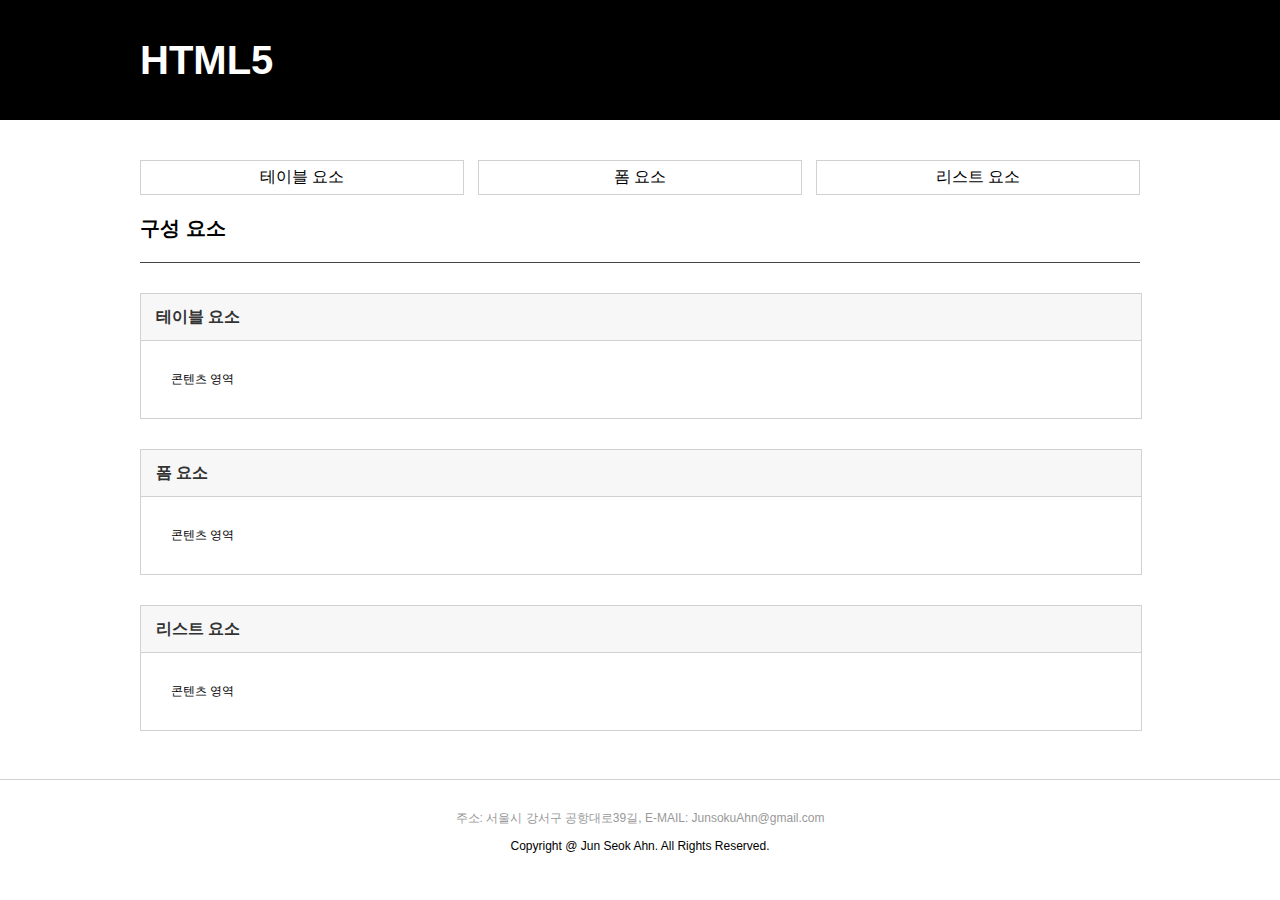
==== html5.html @ dab04c40 "initial commit" ====
<!DOCTYPE html>
<html>
<head>
	<title>HTML5</title>
	<meta charset="utf-8">
	<link rel="stylesheet" type="text/css" href="css/html5.css">
</head>
<body>
	<div class="header">
		<div class="wrapper title">
			<p>HTML5</p>
		</div>
	</div>
	<div class="wrapper container"> 
		<div class="container2">
			<div style="margin-left: 0"> <a href="#table">테이블 요소</a></div>
			<div><a href="#form" class="hover">폼 요소</a></div>
			<div><a href="#list">리스트 요소</a></div>
		</div>
		<p class="component">구성 요소</p>
		<hr class="black">
		<div class="container3">
			<div><p id="table">테이블 요소</p></div>
			<div><p>콘텐츠 영역</p></div>
		</div>
		<div class="container3">
			<div><p id="form">폼 요소</p></div>
			<div><p>콘텐츠 영역</p></div>
		</div>
		<div class="container3">
			<div><p id="list">리스트 요소</p></div>
			<div><p>콘텐츠 영역</p></div>
		</div>
	</div>
	<hr class="gray">
	<div class="wrapper">
		<p id="footer">주소: 서울시 강서구 공항대로39길, E-MAIL: JunsokuAhn@gmail.com</p>
		<p id="footer2">Copyright @ Jun Seok Ahn. All Rights Reserved.</p></div>
	</body>
	</html>
---- css/html5.css ----
body{margin: 0; font-family: '나눔 고딕', NanumGothic, '돋움', Dotum, sans-serif;}

.header {background-color: #000; height: 120px;}

.wrapper {width: 1000px; margin: 0 auto; padding: 0px 40px;}

.title {height: 120px; display: table;}

.title > p {margin:0; font-size: 40px; color: #fff; font-weight: bold; display: table-cell; vertical-align: middle;}

.container {padding: 40px 0px;}

.black{border: none; height: 1px; background-color: #454545; }
.gray{border: none; height: 1px; background-color: #d1d1d1; }


.component{font-size: 20px; font-weight: bold; color: #000}


.container2 {display: flex;}

.container2 div {flex: 1; border: 1px solid #d1d1d1; height: 33px; margin-left: 14px; display: table;}
.container2 div > a {margin:0; font-size: 16px; color: #000; text-align: center; display: table-cell; vertical-align: middle; text-decoration: none;}

.container2 div:hover{font-weight: bold; border-color: #454545;}

.container3 {margin-top: 30px; width: 100%;}
.container3 div {border: 1px solid #d1d1d1; display: table; width:100%;}

.container3 div:first-child {background-color: #f7f7f7; height: 46px; font-size: 16px; color: #333; font-weight: bold;}
.container3 div:first-child > p {padding-left: 15px;}

.container3 div:last-child {margin-top: -1px; height: 72px; font-size: 12px; color: #000;}
.container3 div:last-child > p {padding: 30px;}

.container3 div p {display: table-cell; vertical-align: middle;}

#footer {font-size: 12px; color: #999; text-align: center; margin-top: 30px;}
#footer2 {font-size: 12px; color: #000; text-align: center;}
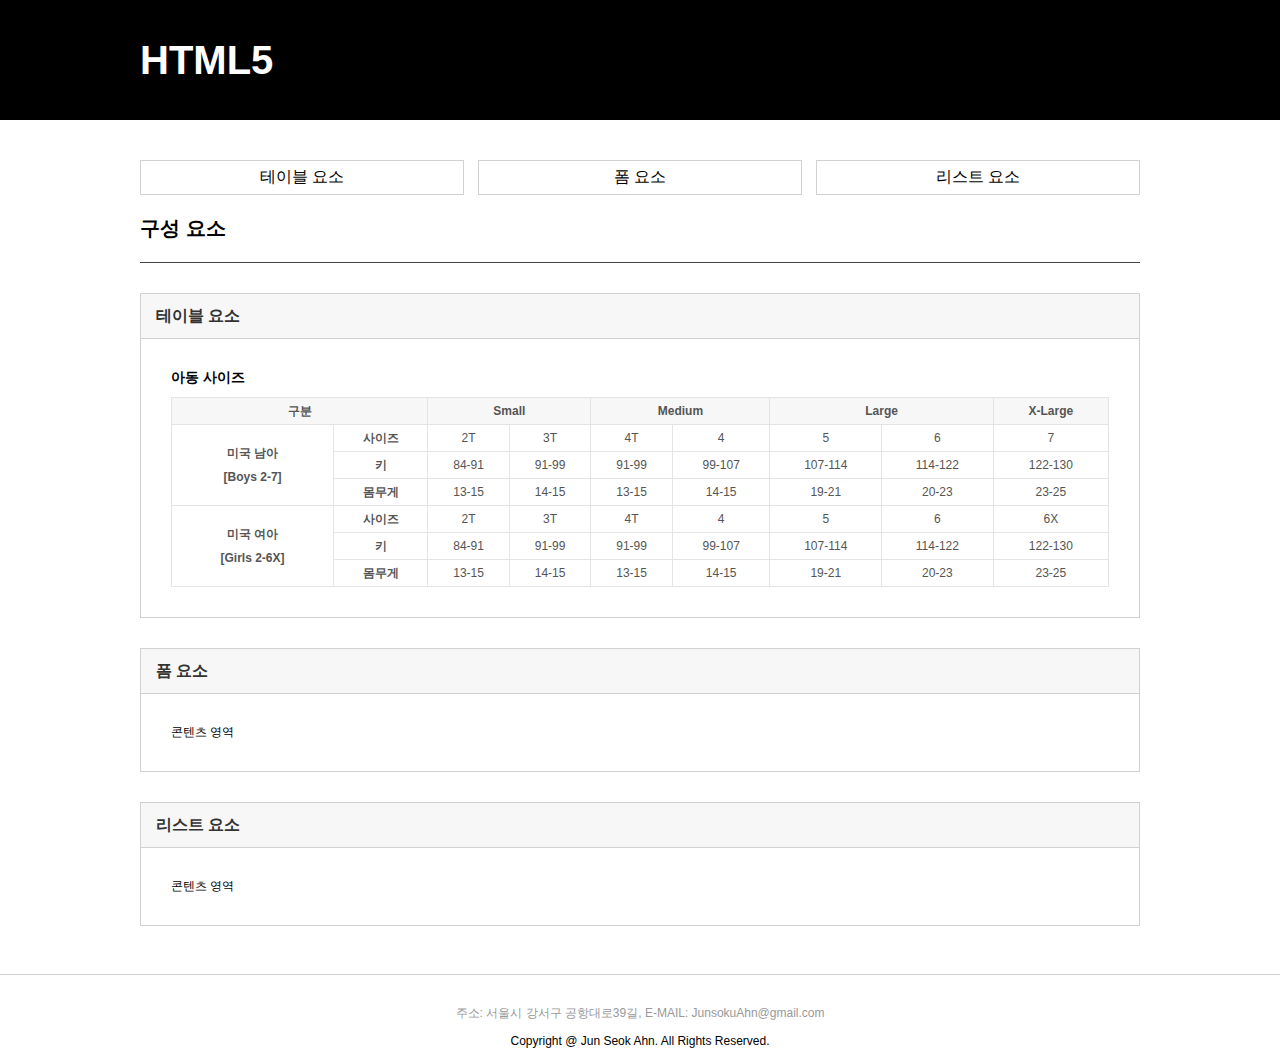
==== commit 320a3ff0: "Add Table in table element" ====
--- a/html5.html
+++ b/html5.html
@@ -6,11 +6,11 @@
 	<link rel="stylesheet" type="text/css" href="css/html5.css">
 </head>
 <body>
-	<div class="header">
+	<header>
 		<div class="wrapper title">
 			<p>HTML5</p>
 		</div>
-	</div>
+	</header>
 	<div class="wrapper container"> 
 		<div class="container2">
 			<div style="margin-left: 0"> <a href="#table">테이블 요소</a></div>
@@ -21,7 +21,38 @@
 		<hr class="black">
 		<div class="container3">
 			<div><p id="table">테이블 요소</p></div>
-			<div><p>콘텐츠 영역</p></div>
+			<div>
+				<table>
+					<caption>
+						아동 사이즈
+					</caption>
+					<thead>
+						<tr>
+							<th colspan="3">구분</th><th colspan="2">Small</th><th colspan="2">Medium</th><th colspan="2">Large</th><th colspan="2">X-Large</th>
+						</tr>
+					</thead>
+					<tbody>
+						<tr>
+							<th colspan="2" rowspan="3">미국 남아<br>[Boys 2-7]</th><th>사이즈</th><td>2T</td><td>3T</td><td>4T</td><td>4</td><td>5</td><td>6</td><td>7</td>
+						</tr>
+						<tr>
+							<th>키</th><td>84-91</td><td>91-99</td><td>91-99</td><td>99-107</td><td>107-114</td><td>114-122</td><td>122-130</td>
+						</tr>
+						<tr>
+							<th>몸무게</th><td>13-15</td><td>14-15</td><td>13-15</td><td>14-15</td><td>19-21</td><td>20-23</td><td>23-25</td>
+						</tr>
+						<tr>
+							<th colspan="2" rowspan="3">미국 여아<br>[Girls 2-6X]</th><th>사이즈</th><td>2T</td><td>3T</td><td>4T</td><td>4</td><td>5</td><td>6</td><td>6X</td>
+						</tr>
+						<tr>
+							<th>키</th><td>84-91</td><td>91-99</td><td>91-99</td><td>99-107</td><td>107-114</td><td>114-122</td><td>122-130</td>
+						</tr>
+						<tr>
+							<th>몸무게</th><td>13-15</td><td>14-15</td><td>13-15</td><td>14-15</td><td>19-21</td><td>20-23</td><td>23-25</td>
+						</tr>
+					</tbody>
+				</table>
+			</div>
 		</div>
 		<div class="container3">
 			<div><p id="form">폼 요소</p></div>
@@ -33,8 +64,9 @@
 		</div>
 	</div>
 	<hr class="gray">
-	<div class="wrapper">
-		<p id="footer">주소: 서울시 강서구 공항대로39길, E-MAIL: JunsokuAhn@gmail.com</p>
-		<p id="footer2">Copyright @ Jun Seok Ahn. All Rights Reserved.</p></div>
-	</body>
-	</html>+	<footer class="wrapper">
+		<p>주소: 서울시 강서구 공항대로39길, E-MAIL: JunsokuAhn@gmail.com</p>
+		<p>Copyright @ Jun Seok Ahn. All Rights Reserved.</p>
+	</footer>
+</body>
+</html>--- a/css/html5.css
+++ b/css/html5.css
@@ -1,6 +1,12 @@
 body{margin: 0; font-family: '나눔 고딕', NanumGothic, '돋움', Dotum, sans-serif;}
 
-.header {background-color: #000; height: 120px;}
+header {background-color: #000; height: 120px;}
+
+table {border-collapse: collapse; font-size: 12px; color: #555; width: 100%;}
+table, th, td {border: solid 1px #e4e4e4; text-align: center;}
+th, td {line-height: 2;}
+caption {caption-side: top; text-align: left; font-size: 14px; font-weight: bold; color: #000; margin-bottom: 10px;}
+thead {background-color: #f7f7f7;}
 
 .wrapper {width: 1000px; margin: 0 auto; padding: 0px 40px;}
 
@@ -25,15 +31,14 @@
 .container2 div:hover{font-weight: bold; border-color: #454545;}
 
 .container3 {margin-top: 30px; width: 100%;}
-.container3 div {border: 1px solid #d1d1d1; display: table; width:100%;}
+.container3 div {border: 1px solid #d1d1d1; display: table; width:100%; box-sizing: border-box;}
 
 .container3 div:first-child {background-color: #f7f7f7; height: 46px; font-size: 16px; color: #333; font-weight: bold;}
 .container3 div:first-child > p {padding-left: 15px;}
 
-.container3 div:last-child {margin-top: -1px; height: 72px; font-size: 12px; color: #000;}
-.container3 div:last-child > p {padding: 30px;}
+.container3 div:last-child {margin-top: -1px; height: 72px; font-size: 12px; color: #000; padding: 30px; box-sizing: border-box;}
 
 .container3 div p {display: table-cell; vertical-align: middle;}
 
-#footer {font-size: 12px; color: #999; text-align: center; margin-top: 30px;}
-#footer2 {font-size: 12px; color: #000; text-align: center;}+footer p:first-child {font-size: 12px; color: #999; text-align: center; margin-top: 30px;}
+footer p:last-child {font-size: 12px; color: #000; text-align: center;}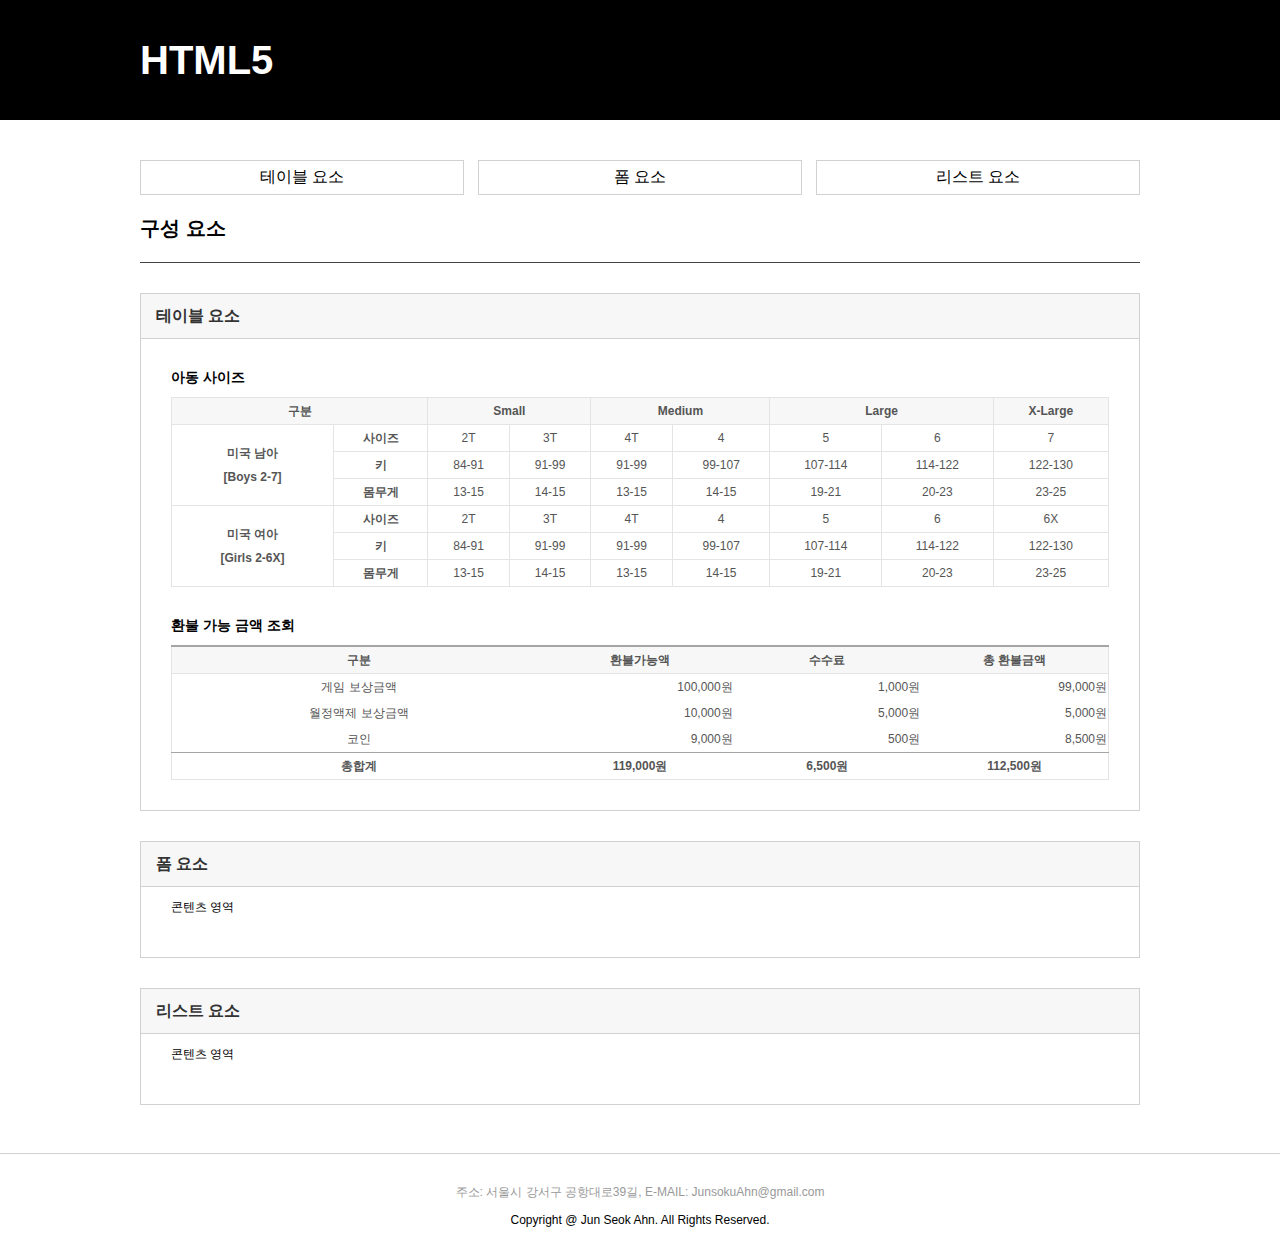
==== commit f634e506: "Add Table2 in table element" ====
--- a/html5.html
+++ b/html5.html
@@ -52,6 +52,38 @@
 						</tr>
 					</tbody>
 				</table>
+				<table class="refund">
+					<colgroup>
+						<col width="40%">
+						<col width="20%">
+						<col width="20%">
+						<col width="20%">
+					</colgroup>
+					<caption>
+						환불 가능 금액 조회
+					</caption>
+					<thead>
+						<tr>
+							<th>구분</th><th>환불가능액</th><th>수수료</th><th>총 환불금액</th>
+						</tr>
+					</thead>
+					<tbody>
+						<tr>
+							<td>게임 보상금액</td><td>100,000원</td><td>1,000원</td><td>99,000원</td>
+						</tr>
+						<tr>
+							<td>월정액제 보상금액</td><td>10,000원</td><td>5,000원</td><td>5,000원</td>
+						</tr>
+						<tr>
+							<td>코인</td><td>9,000원</td><td>500원</td><td>8,500원</td>
+						</tr>
+					</tbody>
+					<tfoot>
+						<tr>
+							<th>총합계</th><th>119,000원</th><th>6,500원</th><th>112,500원</th>
+						</tr>
+					</tfoot>
+				</table>
 			</div>
 		</div>
 		<div class="container3">
--- a/css/html5.css
+++ b/css/html5.css
@@ -5,7 +5,7 @@
 table {border-collapse: collapse; font-size: 12px; color: #555; width: 100%;}
 table, th, td {border: solid 1px #e4e4e4; text-align: center;}
 th, td {line-height: 2;}
-caption {caption-side: top; text-align: left; font-size: 14px; font-weight: bold; color: #000; margin-bottom: 10px;}
+caption {caption-side: top; text-align: left; font-size: 14px; font-weight: bold; color: #000; margin: 30px 0px 10px;}
 thead {background-color: #f7f7f7;}
 
 .wrapper {width: 1000px; margin: 0 auto; padding: 0px 40px;}
@@ -36,9 +36,16 @@
 .container3 div:first-child {background-color: #f7f7f7; height: 46px; font-size: 16px; color: #333; font-weight: bold;}
 .container3 div:first-child > p {padding-left: 15px;}
 
-.container3 div:last-child {margin-top: -1px; height: 72px; font-size: 12px; color: #000; padding: 30px; box-sizing: border-box;}
+.container3 div:last-child {margin-top: -1px; height: 72px; font-size: 12px; color: #000; padding: 0px 30px 30px; box-sizing: border-box;}
 
 .container3 div p {display: table-cell; vertical-align: middle;}
 
+.refund td {border: none;}
+.refund th {border-top : border-bottom: 1px #e4e4e4 solid; border-left: none; border-right: none; }
+.refund thead th {border-top : 2px #a5a5a5 solid;}
+.refund tfoot th {border-top : 1px #a5a5a5 solid;}
+
+.refund tbody td:nth-child(n+2) {text-align: right;}
+
 footer p:first-child {font-size: 12px; color: #999; text-align: center; margin-top: 30px;}
 footer p:last-child {font-size: 12px; color: #000; text-align: center;}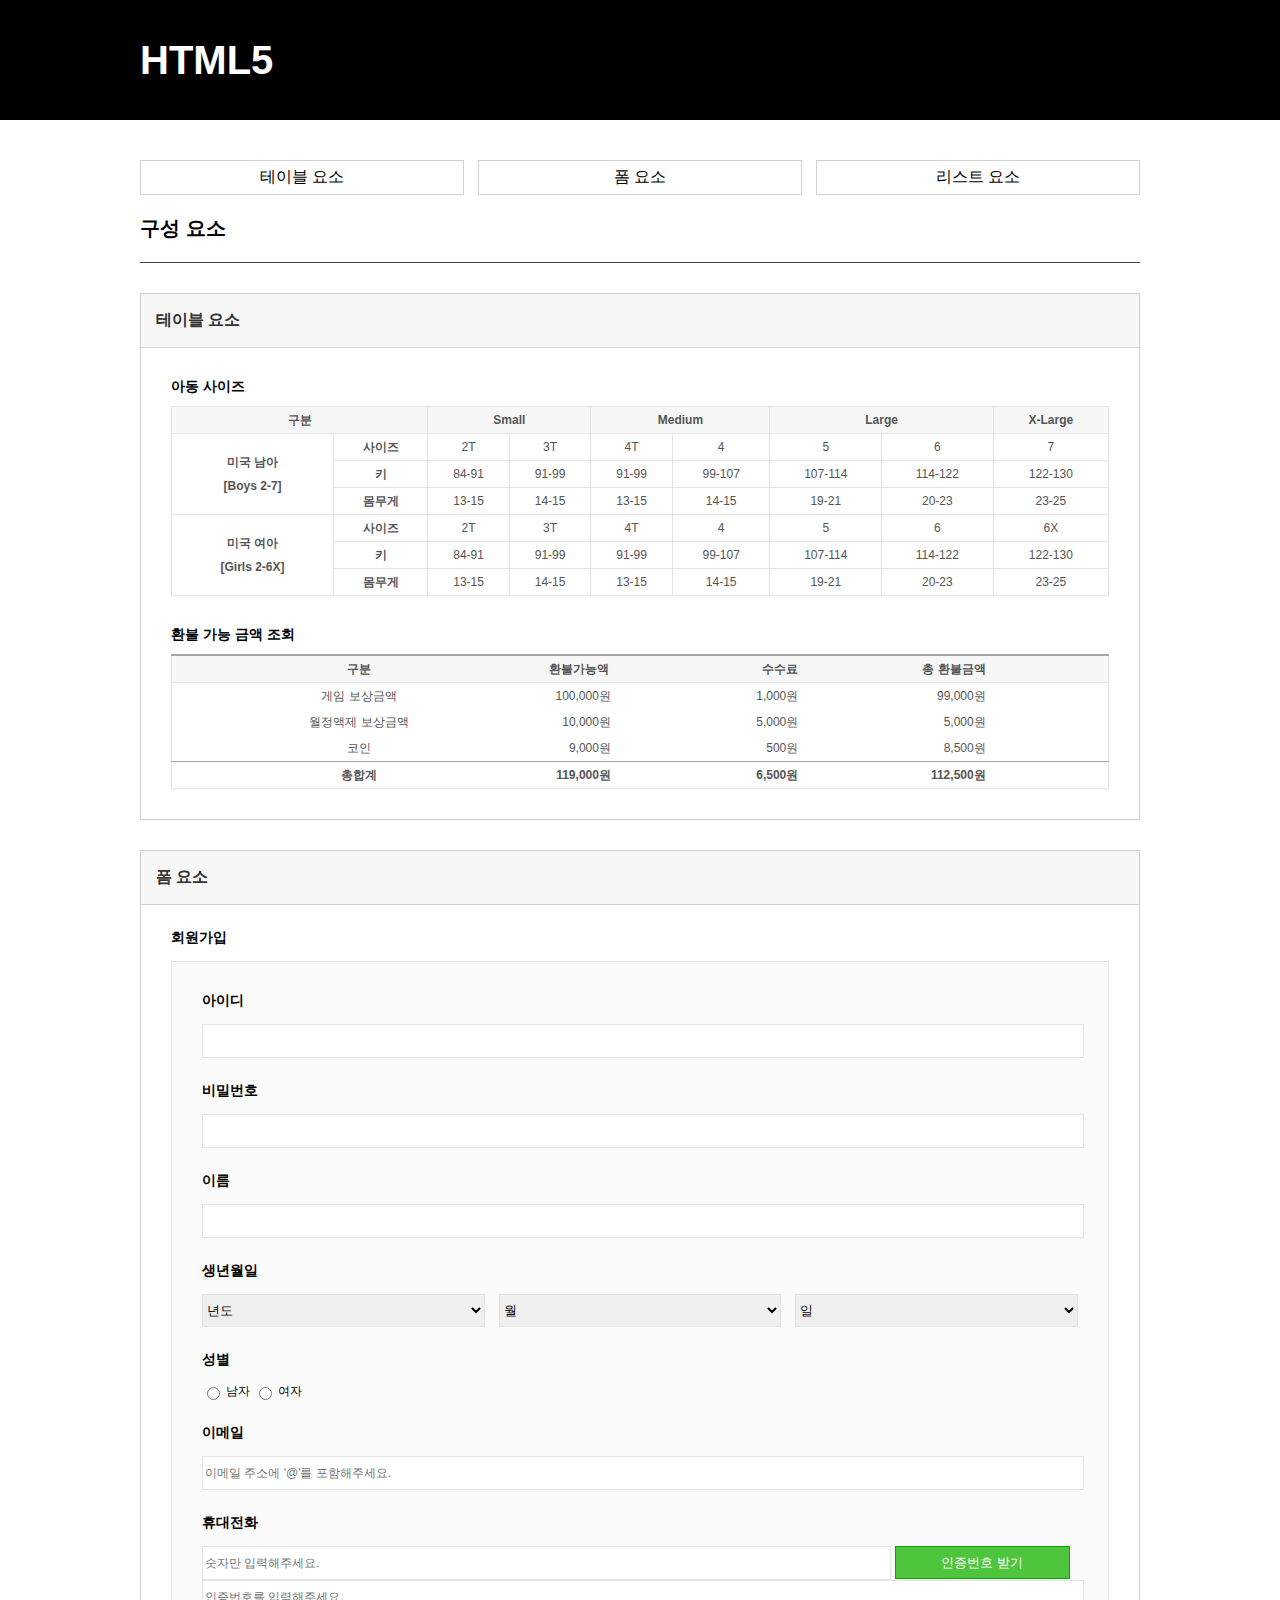
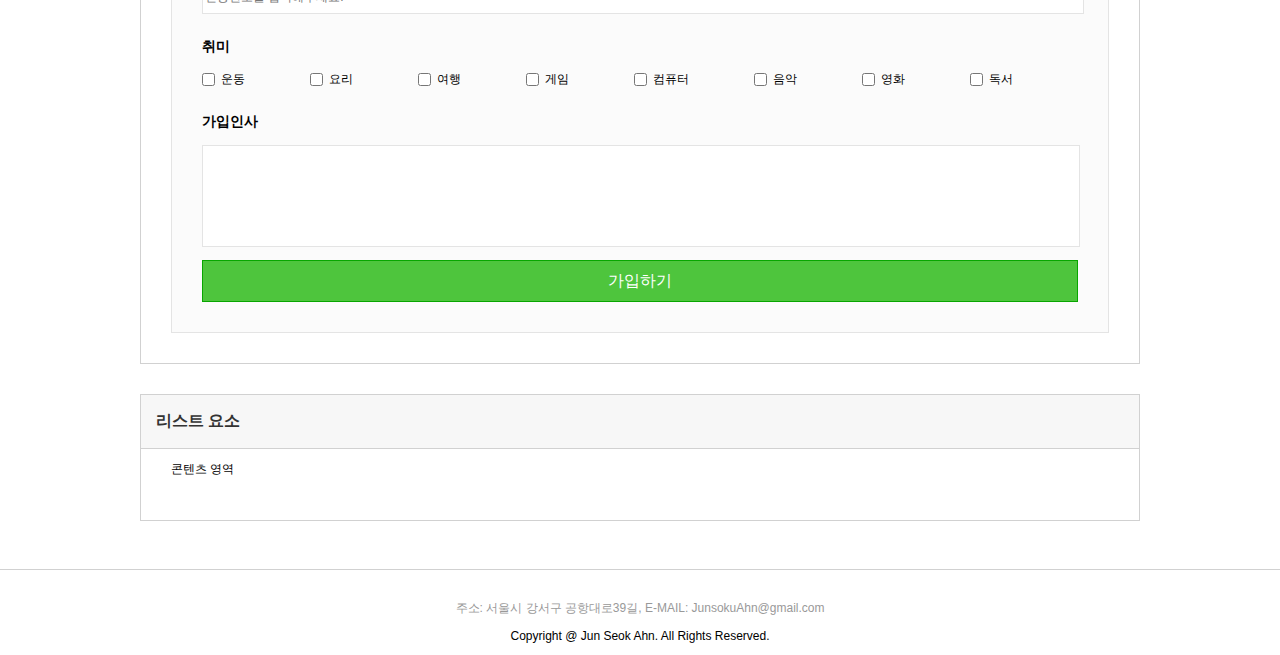
==== commit 06210e1a: "Add form element" ====
--- a/html5.html
+++ b/html5.html
@@ -12,15 +12,15 @@
 		</div>
 	</header>
 	<div class="wrapper container"> 
-		<div class="container2">
-			<div style="margin-left: 0"> <a href="#table">테이블 요소</a></div>
-			<div><a href="#form" class="hover">폼 요소</a></div>
-			<div><a href="#list">리스트 요소</a></div>
-		</div>
+		<nav class="container2">
+			<div class="ml-0"> <a href="#component-table">테이블 요소</a></div>
+			<div><a href="#component-form" class="hover">폼 요소</a></div>
+			<div><a href="#component-list">리스트 요소</a></div>
+		</nav>
 		<p class="component">구성 요소</p>
 		<hr class="black">
 		<div class="container3">
-			<div><p id="table">테이블 요소</p></div>
+			<div><p id="component-table">테이블 요소</p></div>
 			<div>
 				<table>
 					<caption>
@@ -55,47 +55,174 @@
 				<table class="refund">
 					<colgroup>
 						<col width="40%">
-						<col width="20%">
-						<col width="20%">
-						<col width="20%">
+						<col width="7%">
+						<col width="13%">
+						<col width="7%">
+						<col width="13%">
+						<col width="7%">
+						<col width="13%">
 					</colgroup>
 					<caption>
 						환불 가능 금액 조회
 					</caption>
 					<thead>
 						<tr>
-							<th>구분</th><th>환불가능액</th><th>수수료</th><th>총 환불금액</th>
+							<th>구분</th><th>환불가능액</th><th></th><th>&nbsp;&nbsp;&nbsp;&nbsp;&nbsp;&nbsp;&nbsp;&nbsp;수수료</th><th></th><th>총 환불금액</th><th></th>
 						</tr>
 					</thead>
 					<tbody>
 						<tr>
-							<td>게임 보상금액</td><td>100,000원</td><td>1,000원</td><td>99,000원</td>
-						</tr>
-						<tr>
-							<td>월정액제 보상금액</td><td>10,000원</td><td>5,000원</td><td>5,000원</td>
-						</tr>
-						<tr>
-							<td>코인</td><td>9,000원</td><td>500원</td><td>8,500원</td>
+							<td>게임 보상금액</td><td>100,000원</td><td></td><td>1,000원</td><td></td><td>99,000원</td><td></td>
+						</tr>
+						<tr>
+							<td>월정액제 보상금액</td><td>10,000원</td><td></td><td>5,000원</td><td></td><td>5,000원</td><td></td>
+						</tr>
+						<tr>
+							<td>코인</td><td>9,000원</td><td></td><td>500원</td><td></td><td>8,500원</td><td></td>
 						</tr>
 					</tbody>
 					<tfoot>
 						<tr>
-							<th>총합계</th><th>119,000원</th><th>6,500원</th><th>112,500원</th>
+							<th>총합계</th><th>119,000원</th><th></th><th>6,500원</th><th></th><th>112,500원</th><th></th>
 						</tr>
 					</tfoot>
 				</table>
 			</div>
 		</div>
 		<div class="container3">
-			<div><p id="form">폼 요소</p></div>
+			<div><p id="component-form">폼 요소</p></div>
+			<div>
+				<form>
+					<p class="component-text">회원가입</p>
+					<div class="e4 fb p-30">
+						<p class="component-text mt-0 pt-0">아이디</p>
+						<input type="text" class="w-100" name="userId" id="userId">
+						<p class="component-text">비밀번호</p>
+						<input type="password" class="w-100" name="userPw" id="userPw">
+						<p class="component-text">이름</p>
+						<input type="text" class="w-100" name="userName" id="userName">
+						<p class="component-text">생년월일</p>
+						<div class="container2">
+							<select class="e4 ml-0" name="year">
+								<option value="">년도</option>
+								<option value="2000">2000년</option>
+								<option value="2001">2001년</option>
+								<option value="2002">2002년</option>
+								<option value="2003">2003년</option>
+								<option value="2004">2004년</option>
+								<option value="2005">2005년</option>
+								<option value="2006">2006년</option>
+								<option value="2007">2007년</option>
+								<option value="2008">2008년</option>
+								<option value="2009">2009년</option>
+								<option value="2010">2010년</option>
+								<option value="2011">2011년</option>
+								<option value="2012">2012년</option>
+								<option value="2013">2013년</option>
+								<option value="2014">2014년</option>
+								<option value="2015">2015년</option>
+								<option value="2016">2016년</option>
+								<option value="2017">2017년</option>
+								<option value="2018">2018년</option>
+								<option value="2019">2019년</option>
+								<option value="2020">2020년</option>
+							</select>
+							<select class="e4" name="month">
+								<option value="">월</option>
+								<option value="1">01월</option>
+								<option value="2">02월</option>
+								<option value="3">03월</option>
+								<option value="4">04월</option>
+								<option value="5">05월</option>
+								<option value="6">06월</option>
+								<option value="7">07월</option>
+								<option value="8">08월</option>
+								<option value="9">09월</option>
+								<option value="10">10월</option>
+								<option value="11">11월</option>
+								<option value="12">12월</option>
+							</select>
+							<select class="e4" name="day">
+								<option value="">일</option>
+								<option value="1">01일</option>
+								<option value="2">02일</option>
+								<option value="3">03일</option>
+								<option value="4">04일</option>
+								<option value="5">05일</option>
+								<option value="6">06일</option>
+								<option value="7">07일</option>
+								<option value="8">08일</option>
+								<option value="9">09일</option>
+								<option value="10">10일</option>
+								<option value="11">11일</option>
+								<option value="12">12일</option>
+								<option value="13">13일</option>
+								<option value="14">14일</option>
+								<option value="15">15일</option>
+								<option value="16">16일</option>
+								<option value="17">17일</option>
+								<option value="18">18일</option>
+								<option value="19">19일</option>
+								<option value="20">20일</option>
+								<option value="21">21일</option>
+								<option value="22">22일</option>
+								<option value="23">23일</option>
+								<option value="24">24일</option>
+								<option value="25">25일</option>
+								<option value="26">26일</option>
+								<option value="27">27일</option>
+								<option value="28">28일</option>
+								<option value="29">29일</option>
+								<option value="30">30일</option>
+								<option value="31">31일</option>
+							</select>
+						</div>
+
+						<p class="component-text">성별</p>
+						<input type="radio" id="male" name="userSex" value="male">
+						<label for="male" class="f-12">남자</label>
+						<input type="radio" id="female" name="userSex" value="female">
+						<label for="male" class="f-12">여자</label>
+
+						<p class="component-text">이메일</p>
+						<input type="text" class="w-100" name="userMail" id="userMail" placeholder="이메일 주소에 '@'를 포함해주세요.">
+
+						<p class="component-text">휴대전화</p>
+						<input type="text" class="w-78" name="telephone" id="telephone" placeholder="숫자만 입력해주세요.">
+						<button class="green fff border-gre w-20 lh-220">인증번호 받기</button>
+						<input type="text" class="w-100" name="check-num" id="check-num" placeholder="인증번호를 입력해주세요.">
+
+						<p class="component-text">취미</p>
+						<input type="checkbox" name="hobby" id="exercise" value="운동" class="ml-0">
+						<label for="exercise">운동</label>
+						<input type="checkbox" name="hobby" id="cooking" value="요리">
+						<label for="cooking">요리</label>
+						<input type="checkbox" name="hobby" id="trip" value="여행">
+						<label for="trip">여행</label>
+						<input type="checkbox" name="hobby" id="game" value="게임">
+						<label for="game">게임</label>
+						<input type="checkbox" name="hobby" id="computer" value="컴퓨터">
+						<label for="computer">컴퓨터</label>
+						<input type="checkbox" name="hobby" id="music" value="음악">
+						<label for="music">음악</label>
+						<input type="checkbox" name="hobby" id="movie" value="영화">
+						<label for="movie">영화</label>
+						<input type="checkbox" name="hobby" id="reading" value="독서">
+						<label for="reading">독서</label>
+
+						<p class="component-text">가입인사</p>
+						<textarea class="component-textarea w-100 h-100 p-0"></textarea>
+						<input type="submit" value="가입하기" class="green-box w-100 p-0 mt-10">
+					</div>
+				</form>
+			</div>
+		</div>
+		<div class="container3">
+			<div><p id="component-list">리스트 요소</p></div>
 			<div><p>콘텐츠 영역</p></div>
 		</div>
-		<div class="container3">
-			<div><p id="list">리스트 요소</p></div>
-			<div><p>콘텐츠 영역</p></div>
-		</div>
 	</div>
-	<hr class="gray">
+	<hr class="d1">
 	<footer class="wrapper">
 		<p>주소: 서울시 강서구 공항대로39길, E-MAIL: JunsokuAhn@gmail.com</p>
 		<p>Copyright @ Jun Seok Ahn. All Rights Reserved.</p>
--- a/css/html5.css
+++ b/css/html5.css
@@ -7,6 +7,38 @@
 th, td {line-height: 2;}
 caption {caption-side: top; text-align: left; font-size: 14px; font-weight: bold; color: #000; margin: 30px 0px 10px;}
 thead {background-color: #f7f7f7;}
+hr {border: none; height: 1px;}
+input {font-size: 12px; color: #000; border: 1px solid #e4e4e4; line-height: 2.5;}
+input[type=radio] {vertical-align: bottom;}
+input[type=checkbox] {vertical-align: middle; margin-left: 7%;}
+label{font-size: 12px; color: #000;}
+select {line-height: 2.5;}
+
+
+.w-100{width:100%;}
+.w-78{width:78%;}
+.w-20{width:20%;}
+.h-100{height:100px;}
+.lh-220{line-height: 220%;}
+
+.p-0{padding: 0}
+.p-30{padding: 30px;}
+.pt-0{padding-top: 0 !important;}
+
+
+.ml-0{margin-left: 0 !important;}
+.mt-0{margin-top: 0 !important;}
+.mt-10{margin-top: 10px;}
+.f-12{font-size: 12px; color: #000;}
+.fff{color: #fff;}
+
+.black{background-color: #454545;}
+.green{background-color: #4ec53d}
+.d1{background-color: #d1d1d1;}
+.fb{background-color: #fbfbfb;}
+.e4{border: 1px solid #e4e4e4;}
+
+.border-gre{border: 1px solid #08a600;}
 
 .wrapper {width: 1000px; margin: 0 auto; padding: 0px 40px;}
 
@@ -16,36 +48,43 @@
 
 .container {padding: 40px 0px;}
 
-.black{border: none; height: 1px; background-color: #454545; }
-.gray{border: none; height: 1px; background-color: #d1d1d1; }
-
 
 .component{font-size: 20px; font-weight: bold; color: #000}
 
 
 .container2 {display: flex;}
 
-.container2 div {flex: 1; border: 1px solid #d1d1d1; height: 33px; margin-left: 14px; display: table;}
+.container2 div, select {flex: 1; border: 1px solid #d1d1d1; height: 33px; margin-left: 14px; display: table;}
 .container2 div > a {margin:0; font-size: 16px; color: #000; text-align: center; display: table-cell; vertical-align: middle; text-decoration: none;}
-
 .container2 div:hover{font-weight: bold; border-color: #454545;}
 
+
 .container3 {margin-top: 30px; width: 100%;}
-.container3 div {border: 1px solid #d1d1d1; display: table; width:100%; box-sizing: border-box;}
+
+.container3 > div {border: 1px solid #d1d1d1; display: table; width:100%; box-sizing: border-box;}
 
 .container3 div:first-child {background-color: #f7f7f7; height: 46px; font-size: 16px; color: #333; font-weight: bold;}
 .container3 div:first-child > p {padding-left: 15px;}
+.container3 > div:last-child {margin-top: -1px; height: 72px; font-size: 12px; color: #000; padding: 0px 30px 30px; box-sizing: border-box;}
 
-.container3 div:last-child {margin-top: -1px; height: 72px; font-size: 12px; color: #000; padding: 0px 30px 30px; box-sizing: border-box;}
+/*.container3 div p {display: table-cell; vertical-align: middle;}*/
 
-.container3 div p {display: table-cell; vertical-align: middle;}
 
 .refund td {border: none;}
 .refund th {border-top : border-bottom: 1px #e4e4e4 solid; border-left: none; border-right: none; }
 .refund thead th {border-top : 2px #a5a5a5 solid;}
 .refund tfoot th {border-top : 1px #a5a5a5 solid;}
+.refund tbody td:nth-child(n+2) {text-align: right;}
+.refund tfoot th:nth-child(n+2) {text-align: right;}
 
-.refund tbody td:nth-child(n+2) {text-align: right;}
 
-footer p:first-child {font-size: 12px; color: #999; text-align: center; margin-top: 30px;}
-footer p:last-child {font-size: 12px; color: #000; text-align: center;}+
+.component-text {font-size: 14px; font-weight: bold; color: #000; padding-top: 10px;}
+.component-textarea {resize: none; border: 1px solid #e4e4e4; font-size: 12px; color: #000;}
+
+.green-box{border: 1px solid #08a600; background-color: #4ec53d; color: #fff; font-size: 16px;}
+
+footer {font-size: 12px; text-align: center;}
+
+footer p:first-child {color: #999; margin-top: 30px;}
+footer p:last-child {color: #000;}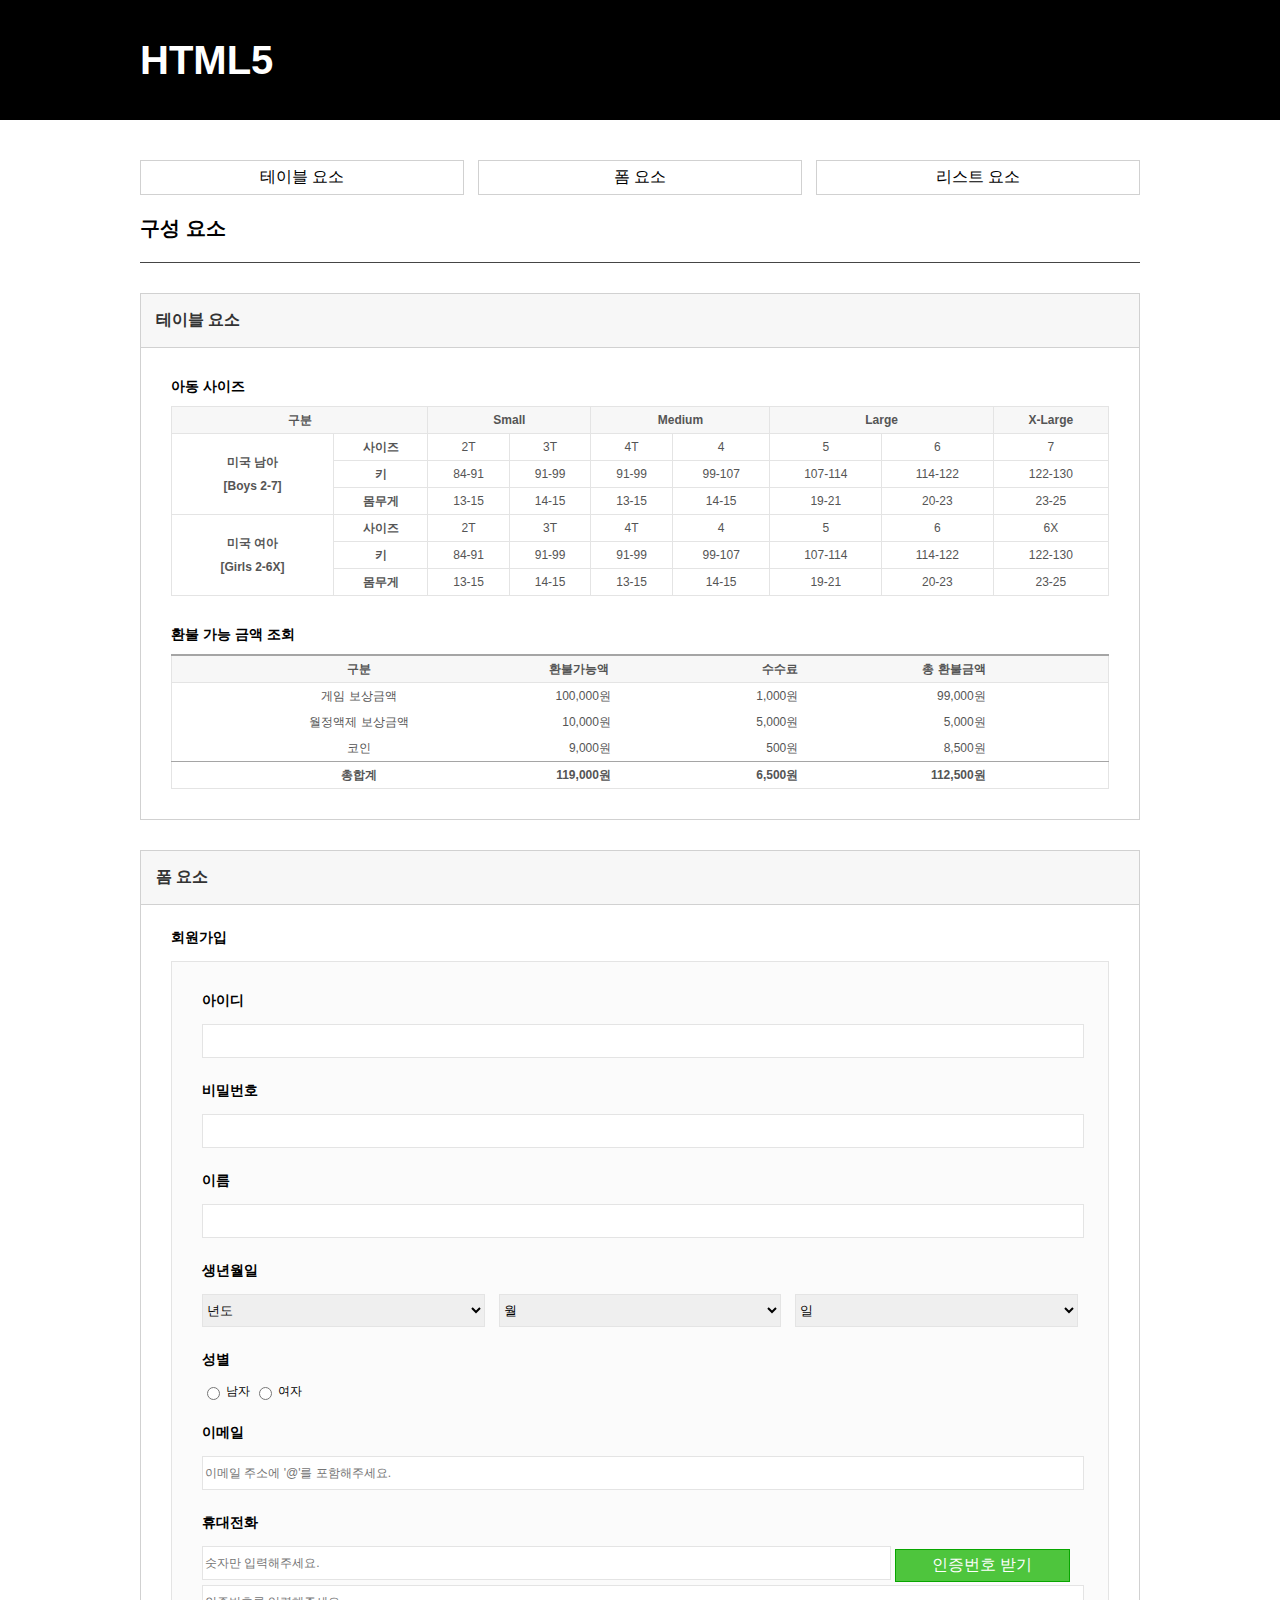
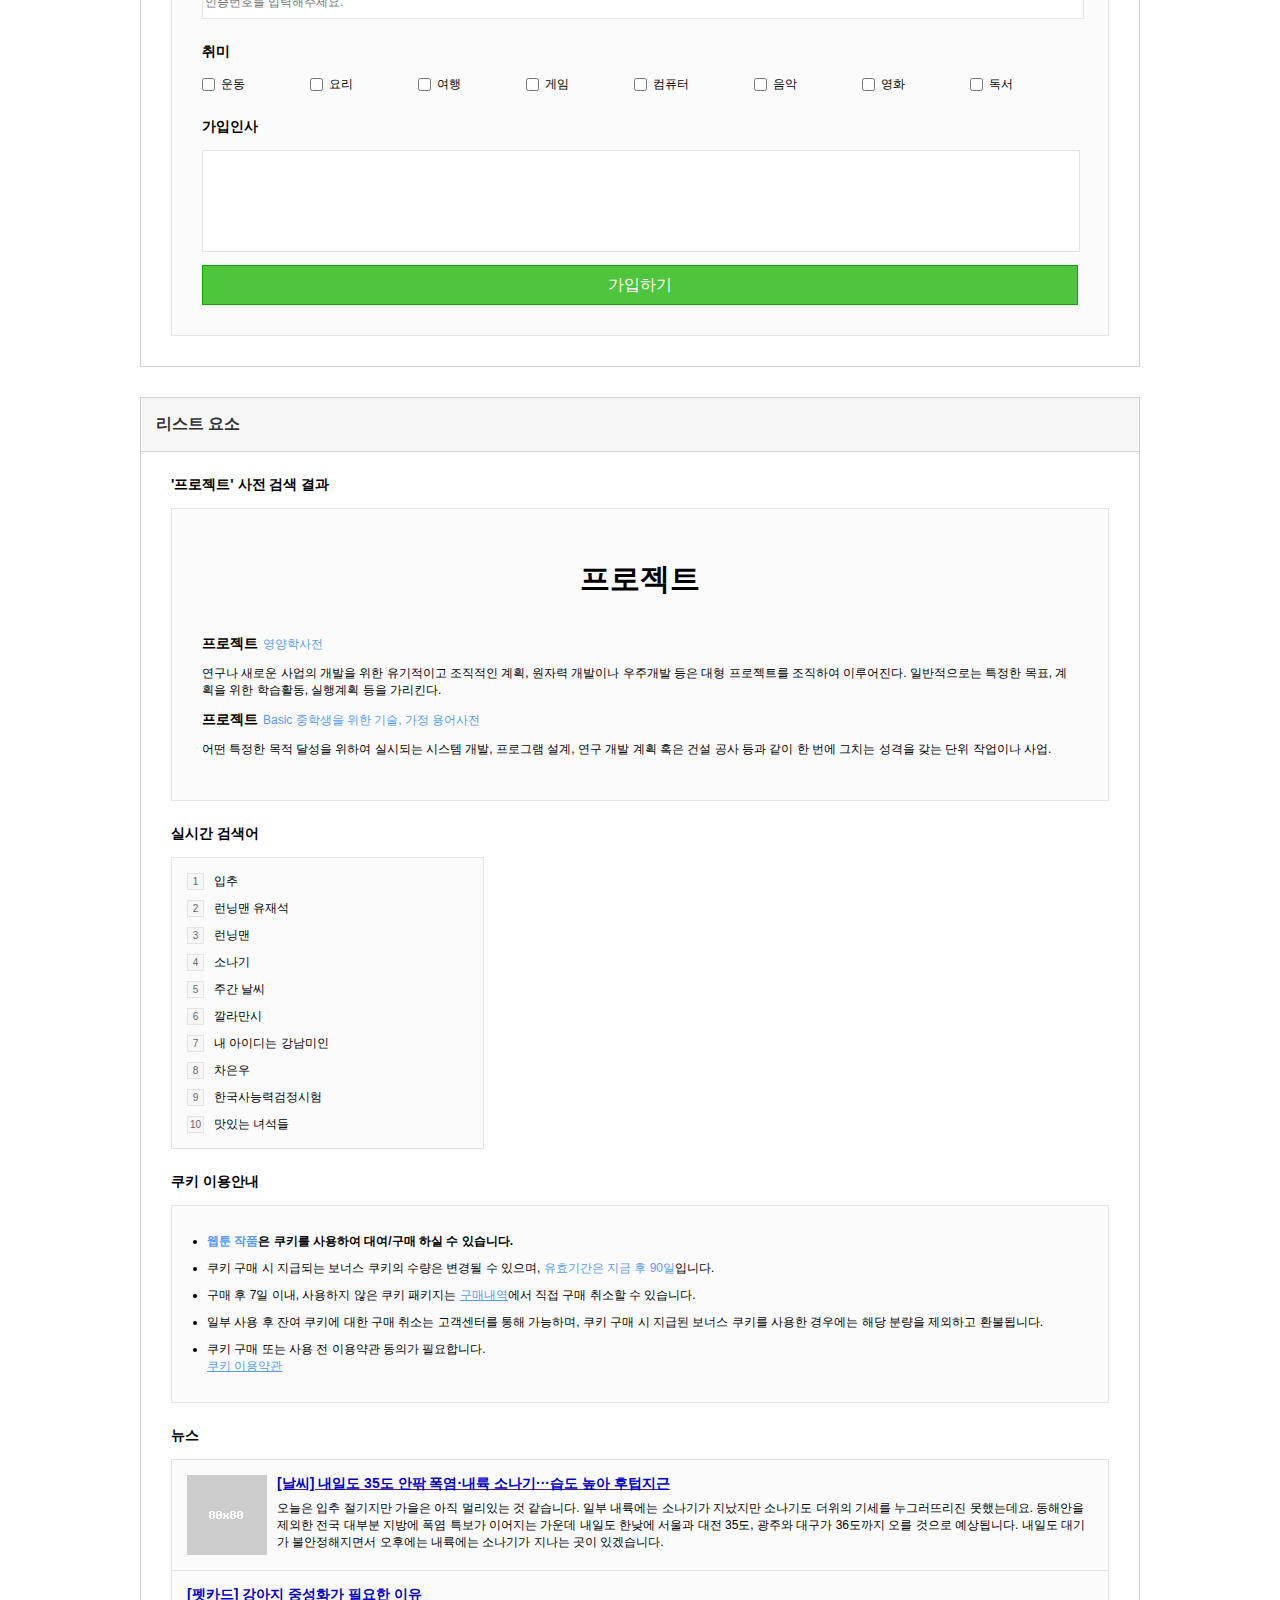
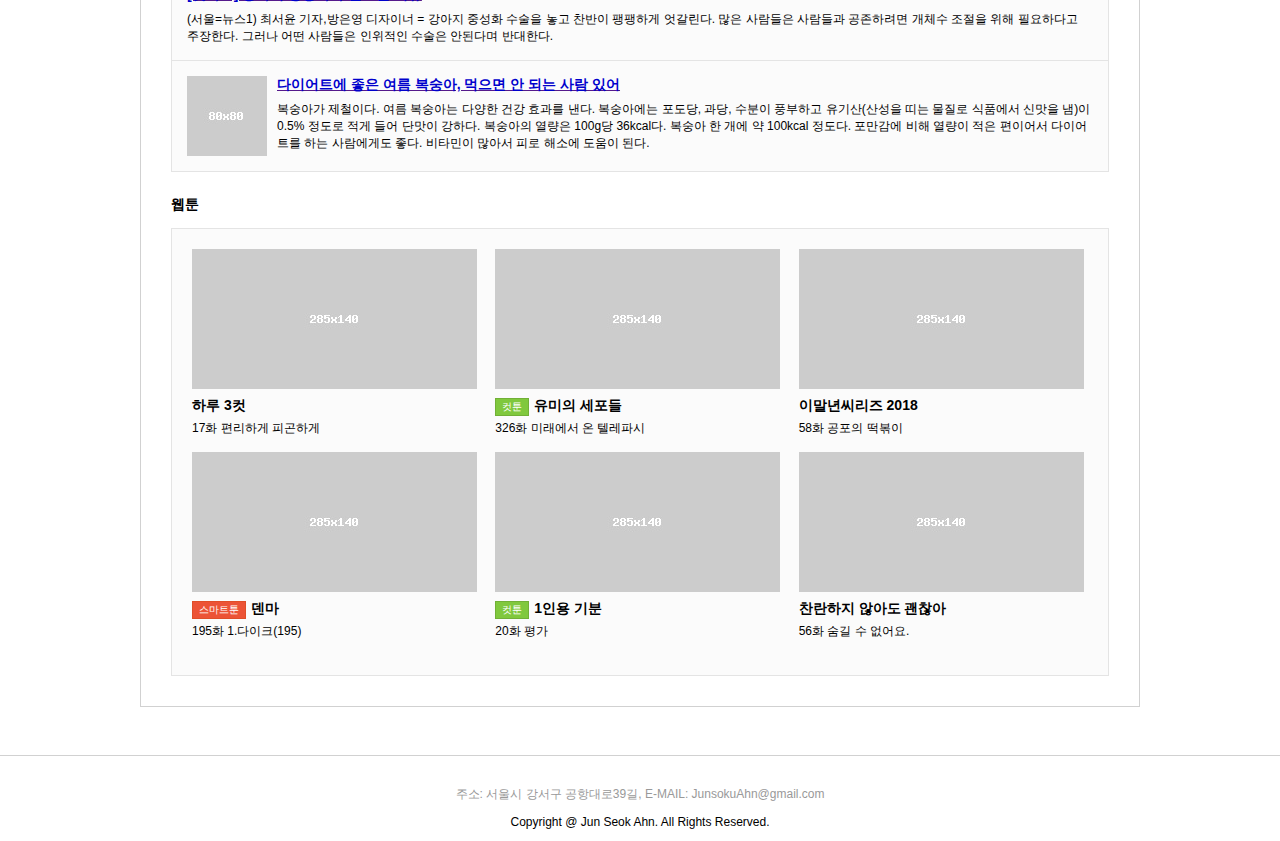
==== commit 108f686d: "Add list element" ====
--- a/html5.html
+++ b/html5.html
@@ -17,7 +17,7 @@
 			<div><a href="#component-form" class="hover">폼 요소</a></div>
 			<div><a href="#component-list">리스트 요소</a></div>
 		</nav>
-		<p class="component">구성 요소</p>
+		<p class="f-20 bold">구성 요소</p>
 		<hr class="black">
 		<div class="container3">
 			<div><p id="component-table">테이블 요소</p></div>
@@ -28,7 +28,7 @@
 					</caption>
 					<thead>
 						<tr>
-							<th colspan="3">구분</th><th colspan="2">Small</th><th colspan="2">Medium</th><th colspan="2">Large</th><th colspan="2">X-Large</th>
+							<th colspan="3">구분</th><th colspan="2">Small</th><th colspan="2">Medium</th><th colspan="2">Large</th><th>X-Large</th>
 						</tr>
 					</thead>
 					<tbody>
@@ -53,6 +53,9 @@
 					</tbody>
 				</table>
 				<table class="refund">
+					<caption>
+						환불 가능 금액 조회
+					</caption>
 					<colgroup>
 						<col width="40%">
 						<col width="7%">
@@ -62,9 +65,6 @@
 						<col width="7%">
 						<col width="13%">
 					</colgroup>
-					<caption>
-						환불 가능 금액 조회
-					</caption>
 					<thead>
 						<tr>
 							<th>구분</th><th>환불가능액</th><th></th><th>&nbsp;&nbsp;&nbsp;&nbsp;&nbsp;&nbsp;&nbsp;&nbsp;수수료</th><th></th><th>총 환불금액</th><th></th>
@@ -188,8 +188,8 @@
 						<input type="text" class="w-100" name="userMail" id="userMail" placeholder="이메일 주소에 '@'를 포함해주세요.">
 
 						<p class="component-text">휴대전화</p>
-						<input type="text" class="w-78" name="telephone" id="telephone" placeholder="숫자만 입력해주세요.">
-						<button class="green fff border-gre w-20 lh-220">인증번호 받기</button>
+						<input type="text" class="w-78 mb-5" name="telephone" id="telephone" placeholder="숫자만 입력해주세요.">
+						<button class="green-box w-20 h-33 sub hover-pointer">인증번호 받기</button>
 						<input type="text" class="w-100" name="check-num" id="check-num" placeholder="인증번호를 입력해주세요.">
 
 						<p class="component-text">취미</p>
@@ -212,14 +212,115 @@
 
 						<p class="component-text">가입인사</p>
 						<textarea class="component-textarea w-100 h-100 p-0"></textarea>
-						<input type="submit" value="가입하기" class="green-box w-100 p-0 mt-10">
+						<button value="가입하기" class="green-box w-100 h-40 p-0 mt-10 hover-pointer">가입하기</button>
 					</div>
 				</form>
 			</div>
 		</div>
 		<div class="container3">
 			<div><p id="component-list">리스트 요소</p></div>
-			<div><p>콘텐츠 영역</p></div>
+			<div>
+				<p class="component-text">'프로젝트' 사전 검색 결과</p>
+				<div class="e4 fb p-30">
+					<h1 class="f-30 mb-35 center">프로젝트</h1>
+					<span class="component-text">프로젝트</span><span class="text-sky f-12 pl-5">영양학사전</span>
+					<p class="f-12">
+						연구나 새로운 사업의 개발을 위한 유기적이고 조직적인 계획, 원자력 개발이나 우주개발 등은 대형 프로젝트를 조직하여 이루어진다. 
+						일반적으로는 특정한 목표, 계획을 위한 학습활동, 실행계획 등을 가리킨다.
+					</p>
+					<span class="component-text">프로젝트</span><span class="text-sky f-12 pl-5">Basic 중학생을 위한 기술, 가정 용어사전</span>
+					<p class="f-12">
+						어떤 특정한 목적 달성을 위하여 실시되는 시스템 개발, 프로그램 설계, 연구 개발 계획 혹은 건설 공사 등과 같이 한 번에 그치는 성격을 갖는 단위 작업이나 사업. 
+					</p>
+				</div>
+
+				<p class="component-text">실시간 검색어</p>
+				<div class="e4 fb w-30 p-15">
+					<button class="gray-box" disabled>1</button><a class="noline f-12 p-5-10 text-black hover-under" href="https://search.naver.com/search.naver?sm=top_hty&fbm=1&ie=utf8&query=%EC%9E%85%EC%B6%94">입추</a><br>
+					<button class="gray-box mt-10" disabled>2</button><a class="noline f-12 p-5-10 text-black hover-under" href="https://search.naver.com/search.naver?sm=top_hty&fbm=1&ie=utf8&query=%EB%9F%B0%EB%8B%9D%EB%A7%A8+%EC%9C%A0%EC%9E%AC%EC%84%9D">런닝맨 유재석</a><br>
+					<button class="gray-box mt-10" disabled>3</button><a class="noline f-12 p-5-10 text-black hover-under" href="https://search.naver.com/search.naver?sm=top_hty&fbm=0&ie=utf8&query=%EB%9F%B0%EB%8B%9D%EB%A7%A8">런닝맨</a><br>
+					<button class="gray-box mt-10" disabled>4</button><a class="noline f-12 p-5-10 text-black hover-under" href="https://search.naver.com/search.naver?sm=top_hty&fbm=0&ie=utf8&query=%EC%86%8C%EB%82%98%EA%B8%B0">소나기</a><br>
+					<button class="gray-box mt-10" disabled>5</button><a class="noline f-12 p-5-10 text-black hover-under" href="https://search.naver.com/search.naver?sm=top_hty&fbm=0&ie=utf8&query=%EC%A3%BC%EA%B0%84+%EB%82%A0%EC%94%A8">주간 날씨</a><br>
+					<button class="gray-box mt-10" disabled>6</button><a class="noline f-12 p-5-10 text-black hover-under" href="https://search.naver.com/search.naver?sm=top_hty&fbm=0&ie=utf8&query=%EA%B9%94%EB%9D%BC%EB%A7%8C%EC%8B%9C">깔라만시</a><br>
+					<button class="gray-box mt-10" disabled>7</button><a class="noline f-12 p-5-10 text-black hover-under" href="https://search.naver.com/search.naver?sm=top_hty&fbm=0&ie=utf8&query=%EB%82%B4+%EC%95%84%EC%9D%B4%EB%94%94%EB%8A%94+%EA%B0%95%EB%82%A8%EB%AF%B8%EC%9D%B8">내 아이디는 강남미인</a><br>
+					<button class="gray-box mt-10" disabled>8</button><a class="noline f-12 p-5-10 text-black hover-under" href="https://search.naver.com/search.naver?sm=top_hty&fbm=0&ie=utf8&query=%EC%B0%A8%EC%9D%80%EC%9A%B0">차은우</a><br>
+					<button class="gray-box mt-10" disabled>9</button><a class="noline f-12 p-5-10 text-black hover-under" href="https://search.naver.com/search.naver?sm=top_hty&fbm=0&ie=utf8&query=%ED%95%9C%EA%B5%AD%EC%82%AC%EB%8A%A5%EB%A0%A5%EA%B2%80%EC%A0%95%EC%8B%9C%ED%97%98">한국사능력검정시험</a><br>
+					<button class="gray-box mt-10" disabled>10</button><a class="noline f-12 p-5-10 text-black hover-under" href="https://search.naver.com/search.naver?sm=top_hty&fbm=0&ie=utf8&query=%EB%A7%9B%EC%9E%88%EB%8A%94+%EB%85%80%EC%84%9D%EB%93%A4">맛있는 녀석들</a><br>
+				</div>
+
+				<p class="component-text">쿠키 이용안내</p>
+				<div class="container4 p-15">
+					<ul class="pl-20">
+						<li class="f-12 bold"><span class="text-sky bold">웹툰 작품</span>은 쿠키를 사용하여 대여/구매 하실 수 있습니다.</li>
+						<li class="f-12 pt-10">쿠키 구매 시 지급되는 보너스 쿠키의 수량은 변경될 수 있으며, <span class="text-red">유효기간은 지금 후 90일</span>입니다.</li>
+						<li class="f-12 pt-10">구매 후 7일 이내, 사용하지 않은 쿠키 패키지는 <span class="text-sky under">구매내역</span>에서 직접 구매 취소할 수 있습니다.</li>
+						<li class="f-12 pt-10">일부 사용 후 잔여 쿠키에 대한 구매 취소는 고객센터를 통해 가능하며, 쿠키 구매 시 지급된 보너스 쿠키를 사용한 경우에는 해당 분량을 제외하고 환불됩니다.</li>
+						<li class="f-12 pt-10">쿠키 구매 또는 사용 전 이용약관 동의가 필요합니다.<br><span class="text-sky under">쿠키 이용약관</span></li>
+					</ul>
+				</div>
+
+				<p class="component-text">뉴스</p>
+				<div class="news news1">
+					<a href=""><img alt="image" src="image/thumbnail1.jpg"></a> 
+					<a href=""><p class="text-blue f-14 bold">[날씨] 내일도 35도 안팎 폭염·내륙 소나기···습도 높아 후텁지근</p></a>
+					<p class="f-12 pt-7">오늘은 입추 절기지만 가을은 아직 멀리있는 것 같습니다. 일부 내륙에는 소나기가 지났지만 소나기도 더위의 기세를 누그러뜨리진 못했는데요. 동해안을 제외한 전국 대부분 지방에 폭염 특보가 이어지는 가운데 내일도 한낮에 서울과 대전 35도, 광주와 대구가 36도까지 오를 것으로 예상됩니다. 내일도 대기가 불안정해지면서 오후에는 내륙에는 소나기가 지나는 곳이 있겠습니다.</p>
+				</div>
+				<div class="news news2 mt--1">
+					<a href=""><p class="text-blue f-14 bold">[펫카드] 강아지 중성화가 필요한 이유</p></a>
+					<p class="f-12 pt-7">(서울=뉴스1) 최서윤 기자,방은영 디자이너 = 강아지 중성화 수술을 놓고 찬반이 팽팽하게 엇갈린다. 많은 사람들은 사람들과 공존하려면 개체수 조절을 위해 필요하다고 주장한다. 그러나 어떤 사람들은 인위적인 수술은 안된다며 반대한다.</p>
+				</div>
+				<div class="news news1 mt--1">
+					<a href=""><img alt="image" src="image/thumbnail1.jpg"></a> 
+					<a href=""><p class="text-blue f-14 bold">다이어트에 좋은 여름 복숭아, 먹으면 안 되는 사람 있어</p></a>
+					<p class="f-12 pt-7">복숭아가 제철이다. 여름 복숭아는 다양한 건강 효과를 낸다. 복숭아에는 포도당, 과당, 수분이 풍부하고 유기산(산성을 띠는 물질로 식품에서 신맛을 냄)이 0.5% 정도로 적게 들어 단맛이 강하다. 복숭아의 열량은 100g당 36kcal다. 복숭아 한 개에 약 100kcal 정도다. 포만감에 비해 열량이 적은 편이어서 다이어트를 하는 사람에게도 좋다. 비타민이 많아서 피로 해소에 도움이 된다.</p>
+				</div>
+
+				<p class="component-text pt-24 clear">웹툰</p>
+				<div class="container4 p-20">
+					<div class="container5">
+						<a id="webtoon1" class="noline" href="">
+							<img alt="image2" src="image/thumbnail2.jpg">
+							<p class="f-14 bold h-18 mt-5 mb-0 text-black">하루 3컷</p>
+							<p class="f-12 mt-5 mb-15 text-black">17화 편리하게 피곤하게</p>
+						</a>
+					</div>
+					<div class="container5 ml-15">
+						<a id="webtoon2" class="noline" href="">
+							<img alt="image2" src="image/thumbnail2.jpg">
+							<p class="f-14 bold h-18 mt-5 mb-0 text-black"><button class="cuttoon" disabled>컷툰</button>유미의 세포들</p>
+							<p class="f-12 mt-5 mb-15 text-black">326화 미래에서 온 텔레파시</p>
+						</a>
+					</div>
+					<div class="container5 ml-15">
+						<a id="webtoon3" class="noline" href="">
+							<img alt="image2" src="image/thumbnail2.jpg">
+							<p class="f-14 bold h-18 mt-5 mb-0 text-black">이말년씨리즈 2018</p>
+							<p class="f-12 mt-5 mb-15 text-black">58화 공포의 떡볶이</p>
+						</a>
+					</div>
+					<div class="container5">
+						<a id="webtoon4" class="noline" href="">
+							<img alt="image2" src="image/thumbnail2.jpg">
+							<p class="f-14 bold h-18 mt-5 mb-0 text-black"><button class="smarttoon" disabled>스마트툰</button>덴마</p>
+							<p class="f-12 mt-5 mb-15 text-black">195화 1.다이크(195)</p>
+						</a>
+					</div>
+					<div class="container5 ml-15">
+						<a id="webtoon5" class="noline" href="">
+							<img alt="image2" src="image/thumbnail2.jpg">
+							<p class="f-14 bold h-18 mt-5 mb-0 text-black"><button class="cuttoon" disabled>컷툰</button>1인용 기분</p>
+							<p class="f-12 mt-5 mb-15 text-black">20화 평가</p>
+						</a>
+					</div>
+					<div class="container5 ml-15">
+						<a id="webtoon6" class="noline" href="">
+							<img alt="image2" src="image/thumbnail2.jpg">
+							<p class="f-14 bold h-18 mt-5 mb-0 text-black">찬란하지 않아도 괜찮아</p>
+							<p class="f-12 mt-5 mb-15 text-black">56화 숨길 수 없어요.</p>
+						</a>
+					</div>
+				</div>
+			</div>
 		</div>
 	</div>
 	<hr class="d1">
--- a/css/html5.css
+++ b/css/html5.css
@@ -14,22 +14,52 @@
 label{font-size: 12px; color: #000;}
 select {line-height: 2.5;}
 
+.bb{box-sizing: border-box;}
 
 .w-100{width:100%;}
 .w-78{width:78%;}
 .w-20{width:20%;}
+.w-30{width:30%;}
+.h-18{height: 18px;}
+.h-33{height: 33px;}
+.h-40{height: 40px;}
 .h-100{height:100px;}
 .lh-220{line-height: 220%;}
 
 .p-0{padding: 0}
+.p-15{padding: 15px;}
+.p-20{padding: 20px;}
 .p-30{padding: 30px;}
 .pt-0{padding-top: 0 !important;}
+.pt-7{padding-top: 7px !important;}
+.pt-10{padding-top: 10px !important;}
+.pt-24{padding-top: 24px !important;}
+.pl-5{padding-left: 5px !important;}
+.pl-10{padding-left: 10px !important;}
+.pl-20{padding-left: 20px !important;}
 
+.p-5-10{padding: 5px 10px !important;}
 
 .ml-0{margin-left: 0 !important;}
+.ml-15{margin-left: 15px !important;}
+.mt--1{margin-top: -1px !important;}
 .mt-0{margin-top: 0 !important;}
-.mt-10{margin-top: 10px;}
-.f-12{font-size: 12px; color: #000;}
+.mt-5{margin-top: 5px !important;}
+.mt-10{margin-top: 10px !important;}
+.mb-0{margin-bottom: 0 !important;}
+.mb-5{margin-bottom: 5px !important;}
+.mb-15{margin-bottom: 15px !important;}
+.mb-35{margin-bottom: 35px !important;}
+
+.f-12{font-size: 12px;}
+.f-14{font-size: 14px;}
+.f-20{font-size: 20px;}
+.f-30{font-size: 30px;}
+
+.bold{font-weight: bold;}
+.center{text-align: center;}
+.sub{vertical-align: sub;}
+
 .fff{color: #fff;}
 
 .black{background-color: #454545;}
@@ -37,6 +67,12 @@
 .d1{background-color: #d1d1d1;}
 .fb{background-color: #fbfbfb;}
 .e4{border: 1px solid #e4e4e4;}
+
+.text-black{color: #000;}
+.text-sky{color: #559bfa;}
+.text-red{color: #559bfa;}
+.text-blue{color: #00c;}
+
 
 .border-gre{border: 1px solid #08a600;}
 
@@ -49,40 +85,52 @@
 .container {padding: 40px 0px;}
 
 
-.component{font-size: 20px; font-weight: bold; color: #000}
-
-
 .container2 {display: flex;}
 
 .container2 div, select {flex: 1; border: 1px solid #d1d1d1; height: 33px; margin-left: 14px; display: table;}
 .container2 div > a {margin:0; font-size: 16px; color: #000; text-align: center; display: table-cell; vertical-align: middle; text-decoration: none;}
 .container2 div:hover{font-weight: bold; border-color: #454545;}
-
-
 .container3 {margin-top: 30px; width: 100%;}
 
 .container3 > div {border: 1px solid #d1d1d1; display: table; width:100%; box-sizing: border-box;}
 
-.container3 div:first-child {background-color: #f7f7f7; height: 46px; font-size: 16px; color: #333; font-weight: bold;}
+.container3 > div:first-child {background-color: #f7f7f7; height: 46px; font-size: 16px; color: #333; font-weight: bold;}
 .container3 div:first-child > p {padding-left: 15px;}
 .container3 > div:last-child {margin-top: -1px; height: 72px; font-size: 12px; color: #000; padding: 0px 30px 30px; box-sizing: border-box;}
 
-/*.container3 div p {display: table-cell; vertical-align: middle;}*/
+.container4 {border: 1px solid #e4e4e4; background-color: #fbfbfb; width:100%; box-sizing: border-box;}
 
+.container5 {display: inline-block;}
 
 .refund td {border: none;}
-.refund th {border-top : border-bottom: 1px #e4e4e4 solid; border-left: none; border-right: none; }
+.refund th {border-bottom: 1px #e4e4e4 solid; border-left: none; border-right: none; }
 .refund thead th {border-top : 2px #a5a5a5 solid;}
 .refund tfoot th {border-top : 1px #a5a5a5 solid;}
 .refund tbody td:nth-child(n+2) {text-align: right;}
 .refund tfoot th:nth-child(n+2) {text-align: right;}
 
-
-
 .component-text {font-size: 14px; font-weight: bold; color: #000; padding-top: 10px;}
 .component-textarea {resize: none; border: 1px solid #e4e4e4; font-size: 12px; color: #000;}
 
 .green-box{border: 1px solid #08a600; background-color: #4ec53d; color: #fff; font-size: 16px;}
+.gray-box{border: 1px solid #e4e4e4; font-size: 10px; color: #666; width: 17px; height: 17px; padding: 0;}
+
+.noline{text-decoration: none;}
+.hover-under:hover{text-decoration: underline;}
+.hover-pointer:hover{cursor: pointer;}
+.under{text-decoration: underline;}
+
+.fll{float: left;}
+
+.news{border: 1px solid #e4e4e4; background-color: #fbfbfb; width:100%; padding: 15px; box-sizing: border-box; float: left;}
+.news img {float: left;}
+.news.news1 p {margin: 0 0 0 90px;}
+.news.news2 p {margin: 0;}
+
+.clear{clear: both;}
+
+.cuttoon{border: 1px solid #71b036; background-color: #80c83d; font-size: 10px; color: #fff; margin-right: 5px;}
+.smarttoon{border: 1px solid #df4e28; background-color: #ec5336; font-size: 10px; color: #fff; margin-right: 5px;}
 
 footer {font-size: 12px; text-align: center;}
 
